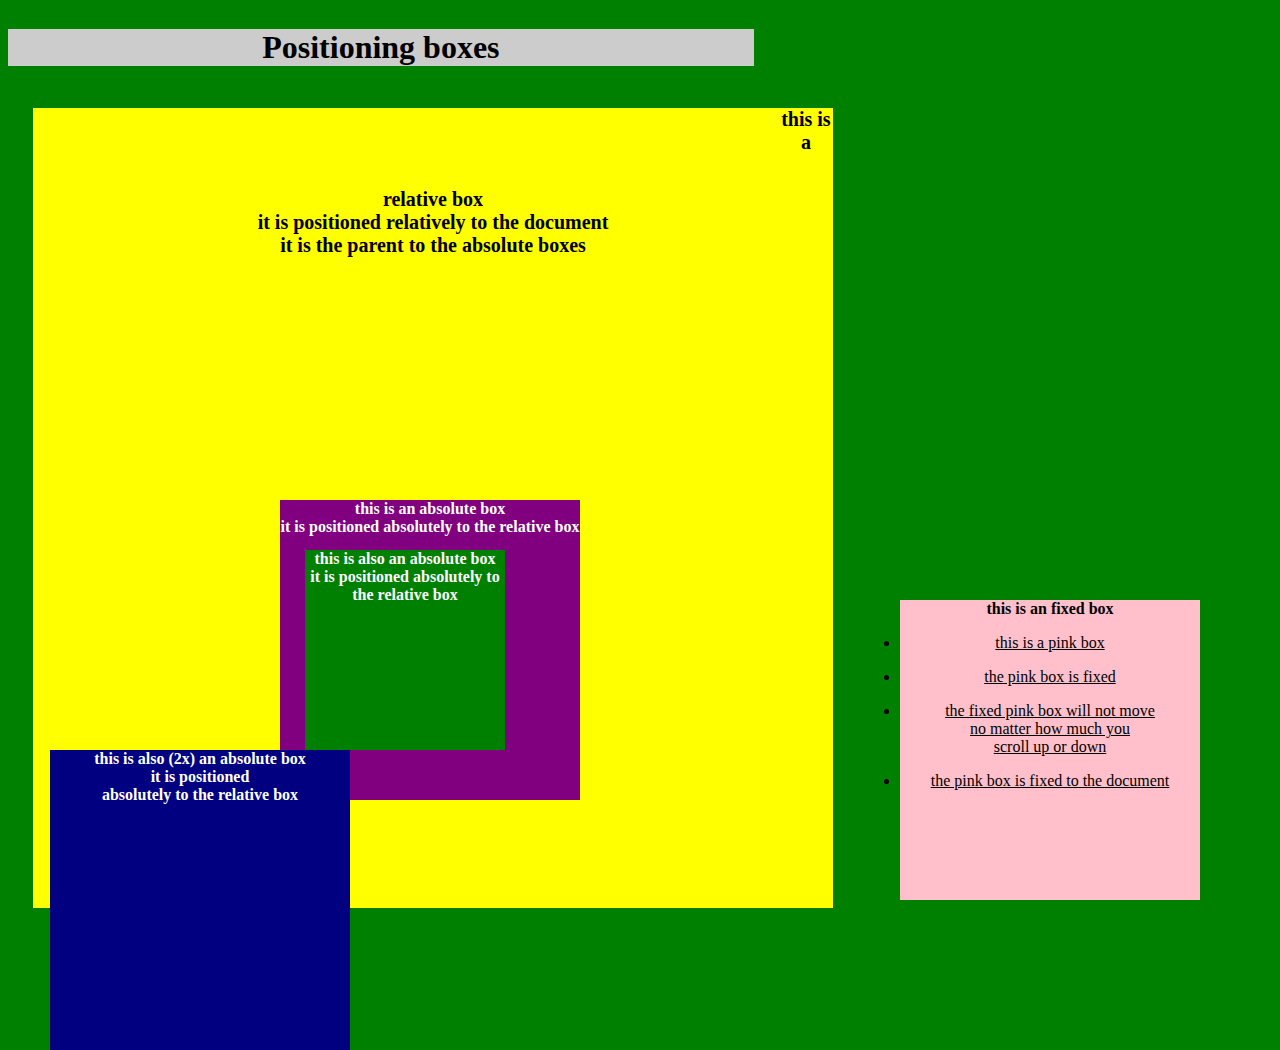
==== positioning/positioning.html @ 20610ddc "adding positioning folder" ====
<!DOCTYPE html>
<html>
<head>
  <link rel='stylesheet' type='text/css' href='styles.css'/>
</head>
<body>
  <header>
    <h1 id ="boxes">Positioning boxes</h1>
  </header>

<div id="relative"><strong>this is a relative box<br>it is positioned relatively to the document<br> it is the parent to the absolute boxes</strong></div>
  <div id="absolute1"><strong>this is an absolute box<br>it is positioned absolutely to the relative box</strong></div>
  <div id="absolute2"><strong>this is also an absolute box<br>it is positioned absolutely to the relative box</strong></div>
  <div id="absolute3"><strong>this is also (2x) an absolute box <br>it is positioned <br>absolutely to the relative box</strong></div>

<div id="fixed"><strong>this is an fixed box</strong>

<u>
  <li><p>this is a pink box</p></li>
    <li><p>the pink box is fixed</p></li>
    <li><p>the fixed pink box will not move <br> no matter how much you <br>scroll up or down</p></li>
    <li><p>the pink box is fixed to the document</p></li>
</u>
  </div>
</body>
</html>
---- positioning/styles.css ----
#boxes {
  background-color: #ccc;
  width: 59%; 
  float: left;
  text-align: center;
}

body{
  background-color: green;
  position:static;
}

#relative {
  background-color: yellow;
  height: 800px;
  width:  800px;
  position: relative;
  left: 25px;
  top: 100px;
  text-align: center;
  font-size: 20px;
}

#absolute1 {
background-color: purple;
  height: 300px;
  width: 300px;
  position: absolute;
  right: 700px;
  top: 500px ;
  color: white;
  text-align: center;
}

#absolute2 {
background-color: green;
  height: 200px;
  width: 200px;
  position: absolute;
  left: 305px;
  top: 550px  ;
  color: white;
  text-align: center;
}

#absolute3 {
background-color: navy;
  height: 300px;
  width: 300px;
  position: absolute;
  left: 50px;
  bottom: -150px ;
  color: white;
  text-align: center;
}


#fixed {
background-color: pink;
  height: 300px;
  width: 300px;
  position: fixed;
  left: 900px;
  bottom : 0px;
  color: black;
  text-align: center;
}
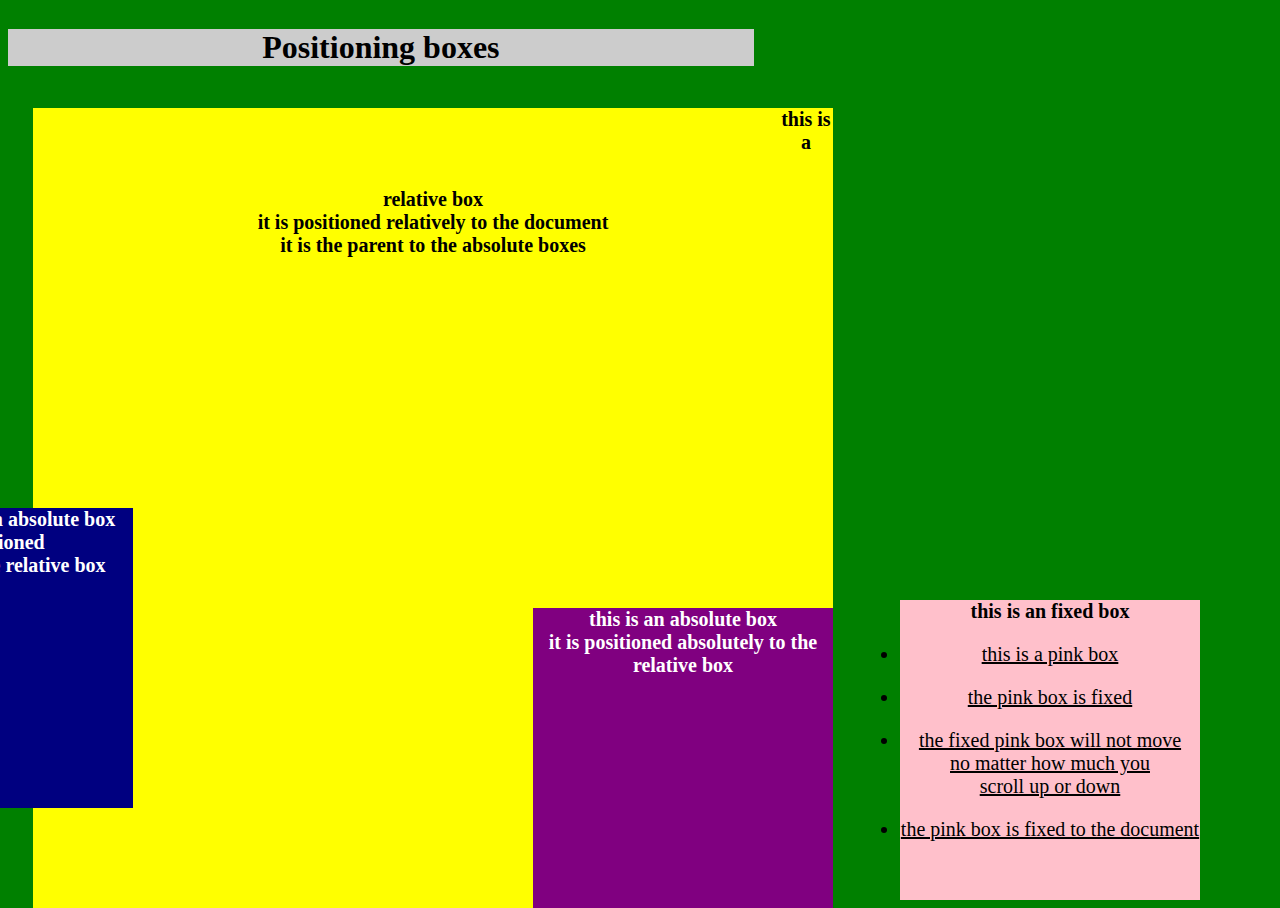
==== commit 94204b47: "adding styleBase files" ====
--- a/positioning/positioning.html
+++ b/positioning/positioning.html
@@ -1,4 +1,4 @@
-<!DOCTYPE html>
+  <!DOCTYPE html>
 <html>
 <head>
   <link rel='stylesheet' type='text/css' href='styles.css'/>
@@ -8,10 +8,11 @@
     <h1 id ="boxes">Positioning boxes</h1>
   </header>
 
-<div id="relative"><strong>this is a relative box<br>it is positioned relatively to the document<br> it is the parent to the absolute boxes</strong></div>
-  <div id="absolute1"><strong>this is an absolute box<br>it is positioned absolutely to the relative box</strong></div>
-  <div id="absolute2"><strong>this is also an absolute box<br>it is positioned absolutely to the relative box</strong></div>
-  <div id="absolute3"><strong>this is also (2x) an absolute box <br>it is positioned <br>absolutely to the relative box</strong></div>
+<div id="relative"><strong>this is a relative box<br>it is positioned relatively to the document<br> it is the parent to the absolute boxes</strong>
+  <div id="absolute1"><strong>this is an absolute box<br>it is positioned absolutely to the relative box</strong>
+  <div id="absolute2"><strong>this is also an absolute box<br>it is positioned absolutely to the relative box</strong>
+  <div id="absolute3"><strong>this is also (2x) an absolute box <br>it is positioned <br>absolutely to the relative box</strong>
+  </div>
 
 <div id="fixed"><strong>this is an fixed box</strong>
 
--- a/positioning/styles.css
+++ b/positioning/styles.css
@@ -28,8 +28,8 @@
   height: 300px;
   width: 300px;
   position: absolute;
-  right: 700px;
-  top: 500px ;
+  right: 0px;
+  bottom: 0px;
   color: white;
   text-align: center;
 }
@@ -39,8 +39,8 @@
   height: 200px;
   width: 200px;
   position: absolute;
-  left: 305px;
-  top: 550px  ;
+  right:700px;
+  top: 0px  ;
   color: white;
   text-align: center;
 }
@@ -50,8 +50,8 @@
   height: 300px;
   width: 300px;
   position: absolute;
-  left: 50px;
-  bottom: -150px ;
+  right: 0px;
+  bottom: 0px ;
   color: white;
   text-align: center;
 }
